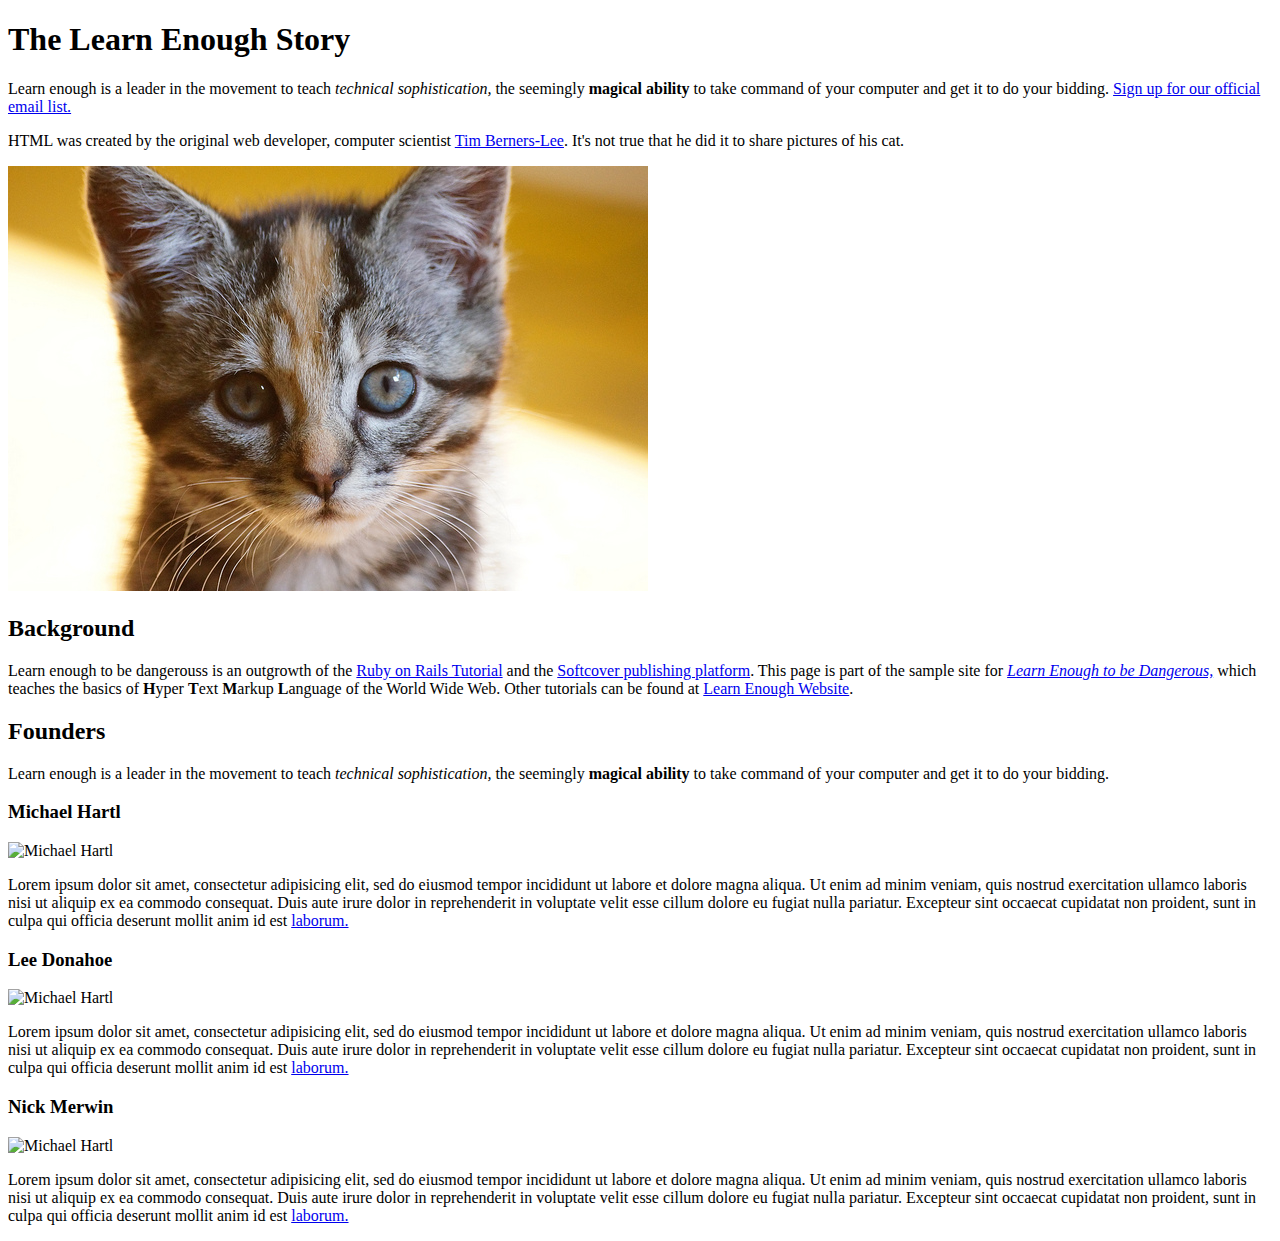
==== index.html @ 212642f7 "Added content/images2" ====
<!DOCTYPE html>
<html lang="en" dir="ltr">
  <head>
    <meta charset="utf-8">
    <title>Learn Enough to Be Dangerous</title>
  </head>
  <body>
    <h1>The Learn Enough Story</h1>

      <p>
        Learn enough is a leader in the movement to teach <em>technical sophistication,</em> the seemingly <strong>magical ability</strong> to take command of your computer and get it to do your bidding. <a href="https://www.facebook.com">Sign up for our official email list. </a>
      </p>

      <p>
        HTML was created by the original web developer, computer scientist <a href="https://en.wikipedia.org" target="_blank">Tim Berners-Lee</a>. It's not true that he did it to share pictures of his cat.
      </p>

      <img src="images/kitten.jpg" alt="An adorable kitten">

    <h2>Background</h2>

      <p>
        Learn enough to be dangerouss is an outgrowth of the <a href="https://www.learnenough.com/ruby">Ruby on Rails Tutorial</a> and the <a href="https://www.learnenough.com/socftcover">Softcover publishing platform</a>. This page is part of the sample site for <a href="https://www.learnenough.com/html-tutorial"><em>Learn Enough to be Dangerous,</em></a> which teaches the basics of <strong>H</strong>yper <strong>T</strong>ext <strong>M</strong>arkup <strong>L</strong>anguage of the World Wide Web. Other tutorials can be found at <a href="https://www.learnenough.com/html-tutorial">Learn Enough Website</a>.
      </p>

    <h2>Founders</h2>

      <p>
        Learn enough is a leader in the movement to teach <em>technical sophistication,</em> the seemingly <strong>magical ability</strong> to take command of your computer and get it to do your bidding.
      </p>

    <h3>Michael Hartl</h3>

    <img src="https://gravatar.com/avatar/ffda7d145b83c4b118f982401f962ca6?s=150"
         alt="Michael Hartl">

      <p>
        Lorem ipsum dolor sit amet, consectetur adipisicing elit, sed do eiusmod tempor incididunt ut labore et dolore magna aliqua. Ut enim ad minim veniam, quis nostrud exercitation ullamco laboris nisi ut aliquip ex ea commodo consequat. Duis aute irure dolor in reprehenderit in voluptate velit esse cillum dolore eu fugiat nulla pariatur. Excepteur sint occaecat cupidatat non proident, sunt in culpa qui officia deserunt mollit anim id est <a href="https://twitter.com/james" target="_blank" rel="noopener">laborum.</a>
      </p>

    <h3>Lee Donahoe</h3>

    <img src="https://gravatar.com/avatar/ffda7d145b83c4b118f982401f962ca6?s=150"
         alt="Michael Hartl">

      <p>
        Lorem ipsum dolor sit amet, consectetur adipisicing elit, sed do eiusmod tempor incididunt ut labore et dolore magna aliqua. Ut enim ad minim veniam, quis nostrud exercitation ullamco laboris nisi ut aliquip ex ea commodo consequat. Duis aute irure dolor in reprehenderit in voluptate velit esse cillum dolore eu fugiat nulla pariatur. Excepteur sint occaecat cupidatat non proident, sunt in culpa qui officia deserunt mollit anim id est <a href="https://twitter.com/Nick">laborum.</a>
      </p>

    <h3>Nick Merwin</h3>

    <img src="https://gravatar.com/avatar/ffda7d145b83c4b118f982401f962ca6?s=150"
         alt="Michael Hartl">

      <p>
        Lorem ipsum dolor sit amet, consectetur adipisicing elit, sed do eiusmod tempor incididunt ut labore et dolore magna aliqua. Ut enim ad minim veniam, quis nostrud exercitation ullamco laboris nisi ut aliquip ex ea commodo consequat. Duis aute irure dolor in reprehenderit in voluptate velit esse cillum dolore eu fugiat nulla pariatur. Excepteur sint occaecat cupidatat non proident, sunt in culpa qui officia deserunt mollit anim id est <a href="https://twitter.com/Lee">laborum.</a>
      </p>

  </body>

</html>
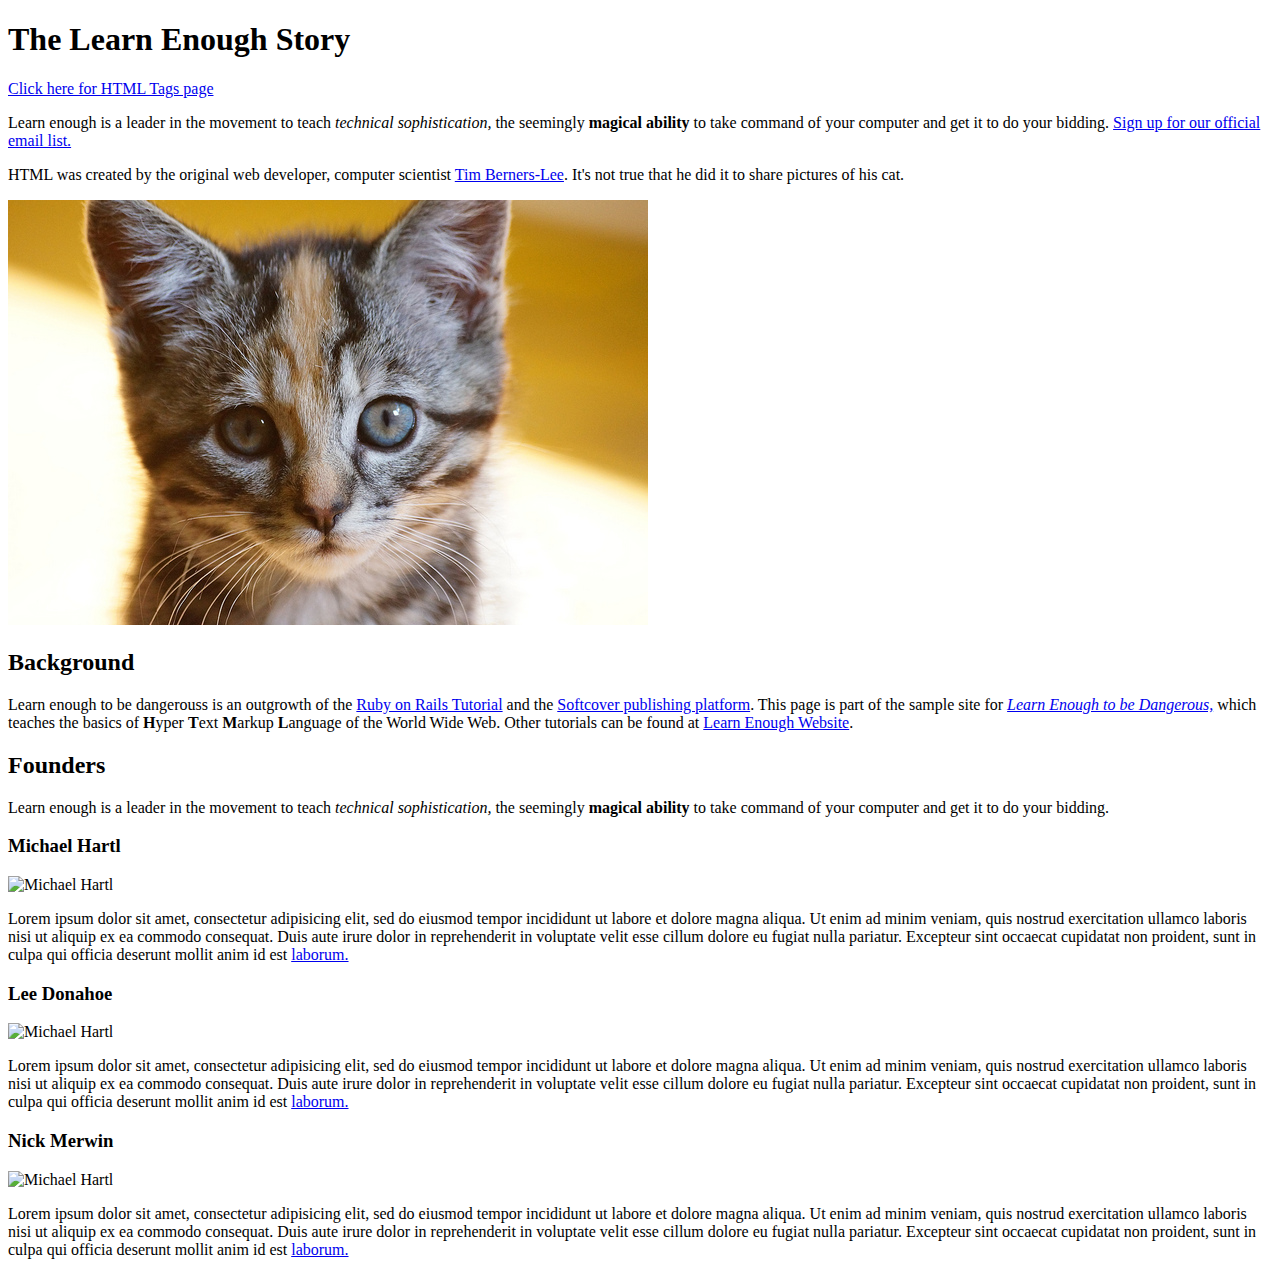
==== commit 0a80555b: "added link to index page" ====
--- a/index.html
+++ b/index.html
@@ -6,6 +6,7 @@
   </head>
   <body>
     <h1>The Learn Enough Story</h1>
+      <p><a href="https://movewithjames.github.io/sample_website/tags.html">Click here for HTML Tags page</a></p>
 
       <p>
         Learn enough is a leader in the movement to teach <em>technical sophistication,</em> the seemingly <strong>magical ability</strong> to take command of your computer and get it to do your bidding. <a href="https://www.facebook.com">Sign up for our official email list. </a>
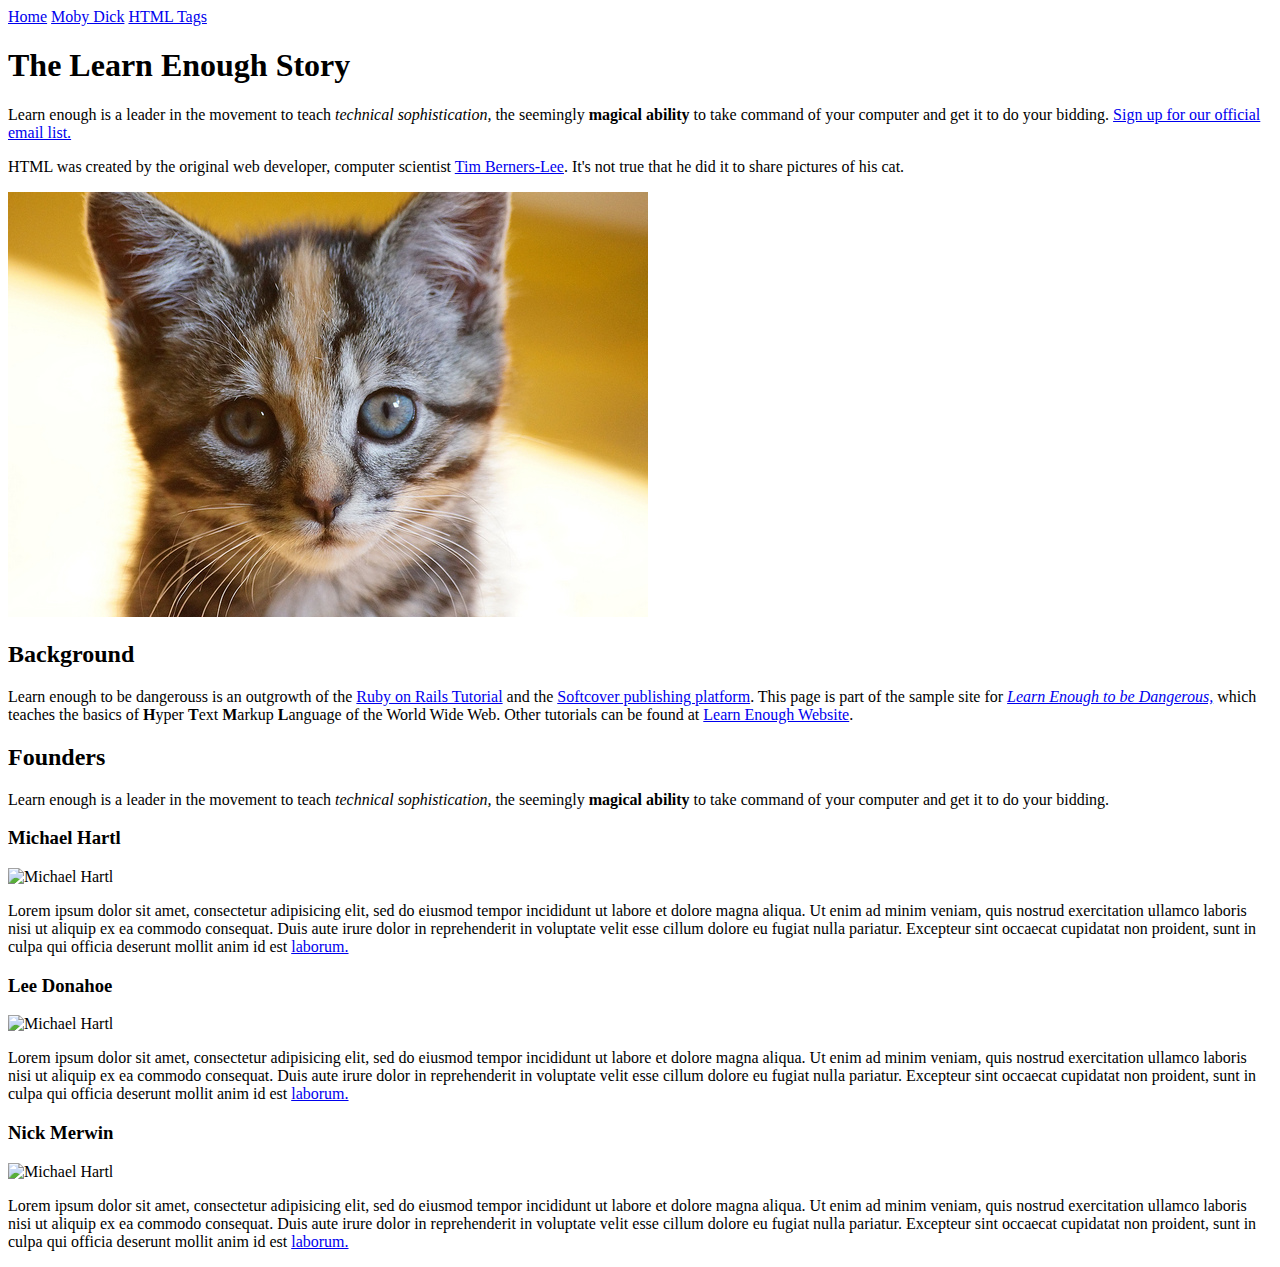
==== commit 28450c96: "menu and moby dick and html tags" ====
--- a/index.html
+++ b/index.html
@@ -1,13 +1,20 @@
 <!DOCTYPE html>
 <html lang="en" dir="ltr">
   <head>
+    <title>Learn Enough to Be Dangerous</title>
     <meta charset="utf-8">
-    <title>Learn Enough to Be Dangerous</title>
   </head>
   <body>
+
+    <div>
+      <a href="index.html">Home</a>
+      <a href="moby_dick.html">Moby Dick</a>
+      <a href="tags.html">HTML Tags</a>
+    </div>
+
+
     <h1>The Learn Enough Story</h1>
-      <p><a href="https://movewithjames.github.io/sample_website/tags.html">Click here for HTML Tags page</a></p>
-
+    
       <p>
         Learn enough is a leader in the movement to teach <em>technical sophistication,</em> the seemingly <strong>magical ability</strong> to take command of your computer and get it to do your bidding. <a href="https://www.facebook.com">Sign up for our official email list. </a>
       </p>
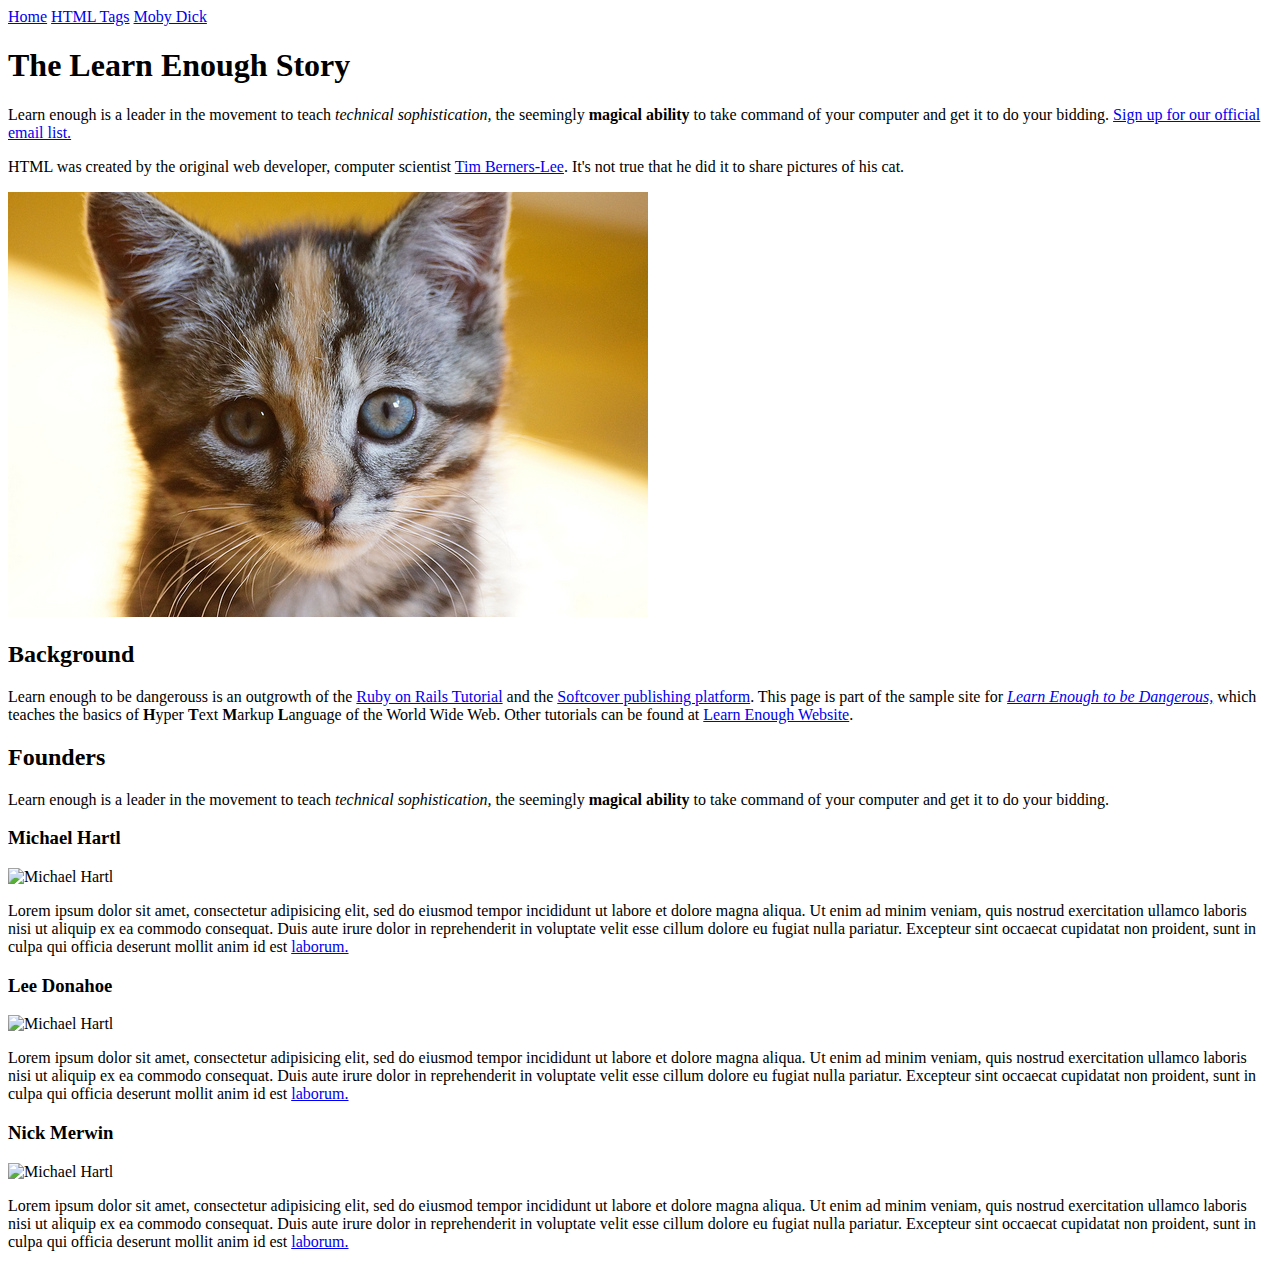
==== commit 86239cec: "Menu order" ====
--- a/index.html
+++ b/index.html
@@ -8,13 +8,13 @@
 
     <div>
       <a href="index.html">Home</a>
+      <a href="tags.html">HTML Tags</a>
       <a href="moby_dick.html">Moby Dick</a>
-      <a href="tags.html">HTML Tags</a>
     </div>
 
 
     <h1>The Learn Enough Story</h1>
-    
+
       <p>
         Learn enough is a leader in the movement to teach <em>technical sophistication,</em> the seemingly <strong>magical ability</strong> to take command of your computer and get it to do your bidding. <a href="https://www.facebook.com">Sign up for our official email list. </a>
       </p>
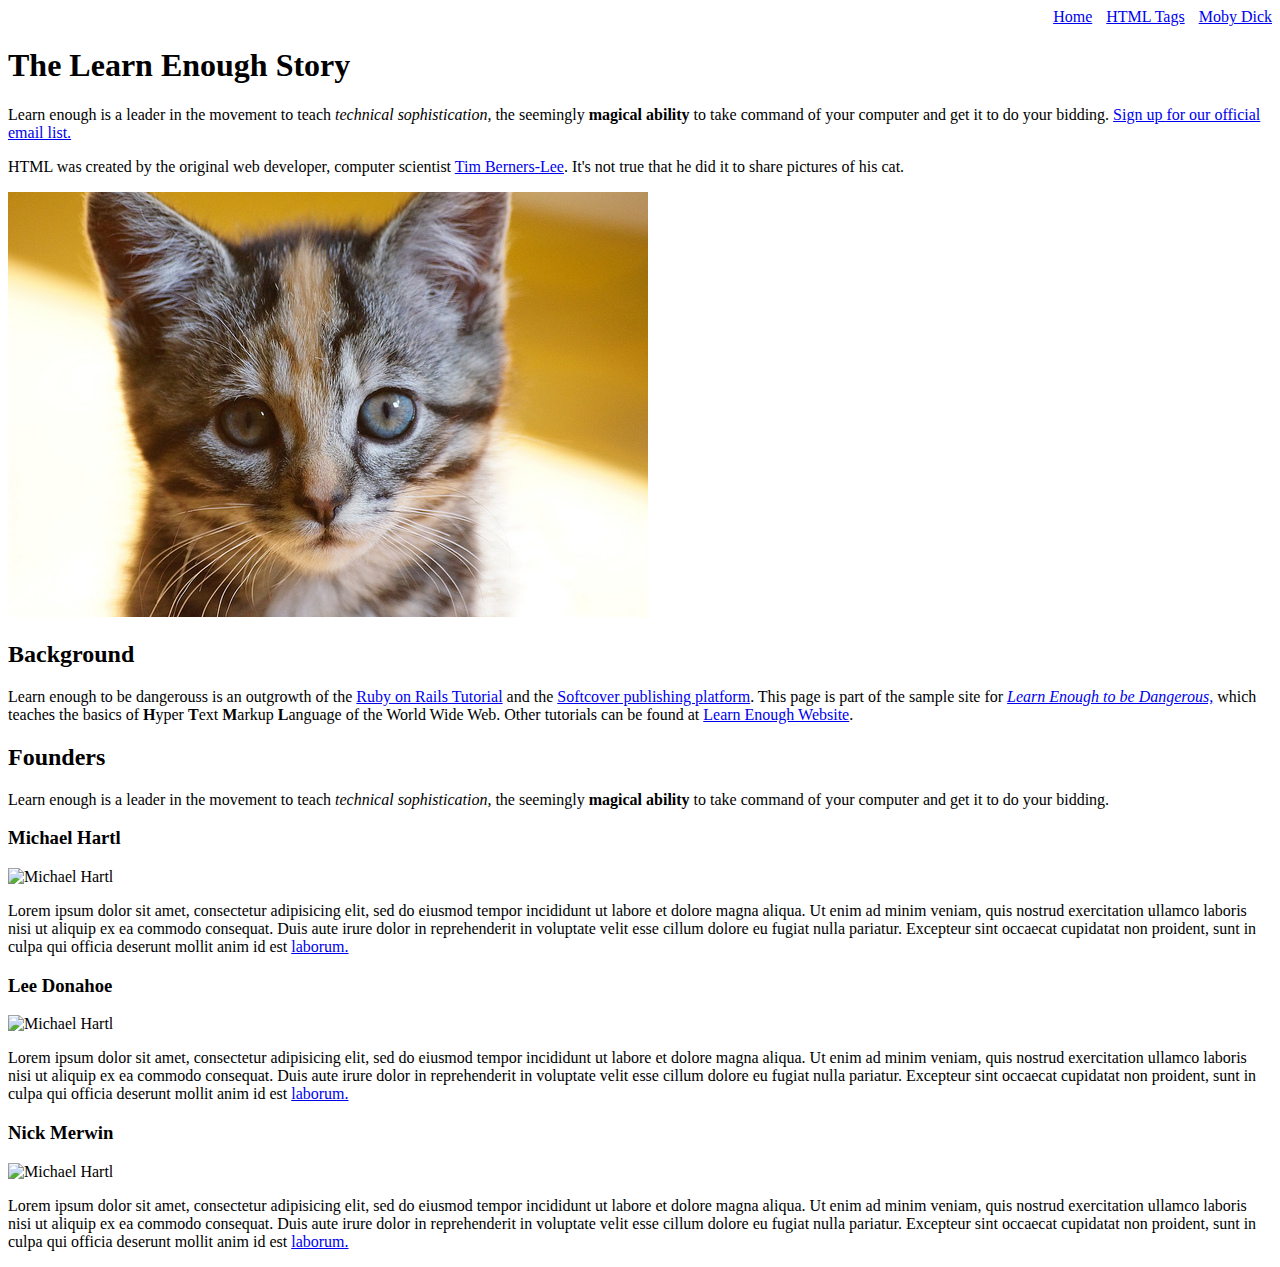
==== commit 5db5d250: "menu, moby" ====
--- a/index.html
+++ b/index.html
@@ -6,10 +6,10 @@
   </head>
   <body>
 
-    <div>
+    <div style="text-align: right;">
       <a href="index.html">Home</a>
-      <a href="tags.html">HTML Tags</a>
-      <a href="moby_dick.html">Moby Dick</a>
+      <a href="tags.html" style="margin: 0 0 0 10px">HTML Tags</a>
+      <a href="moby_dick.html" style="margin: 0 0 0 10px">Moby Dick</a>
     </div>
 
 
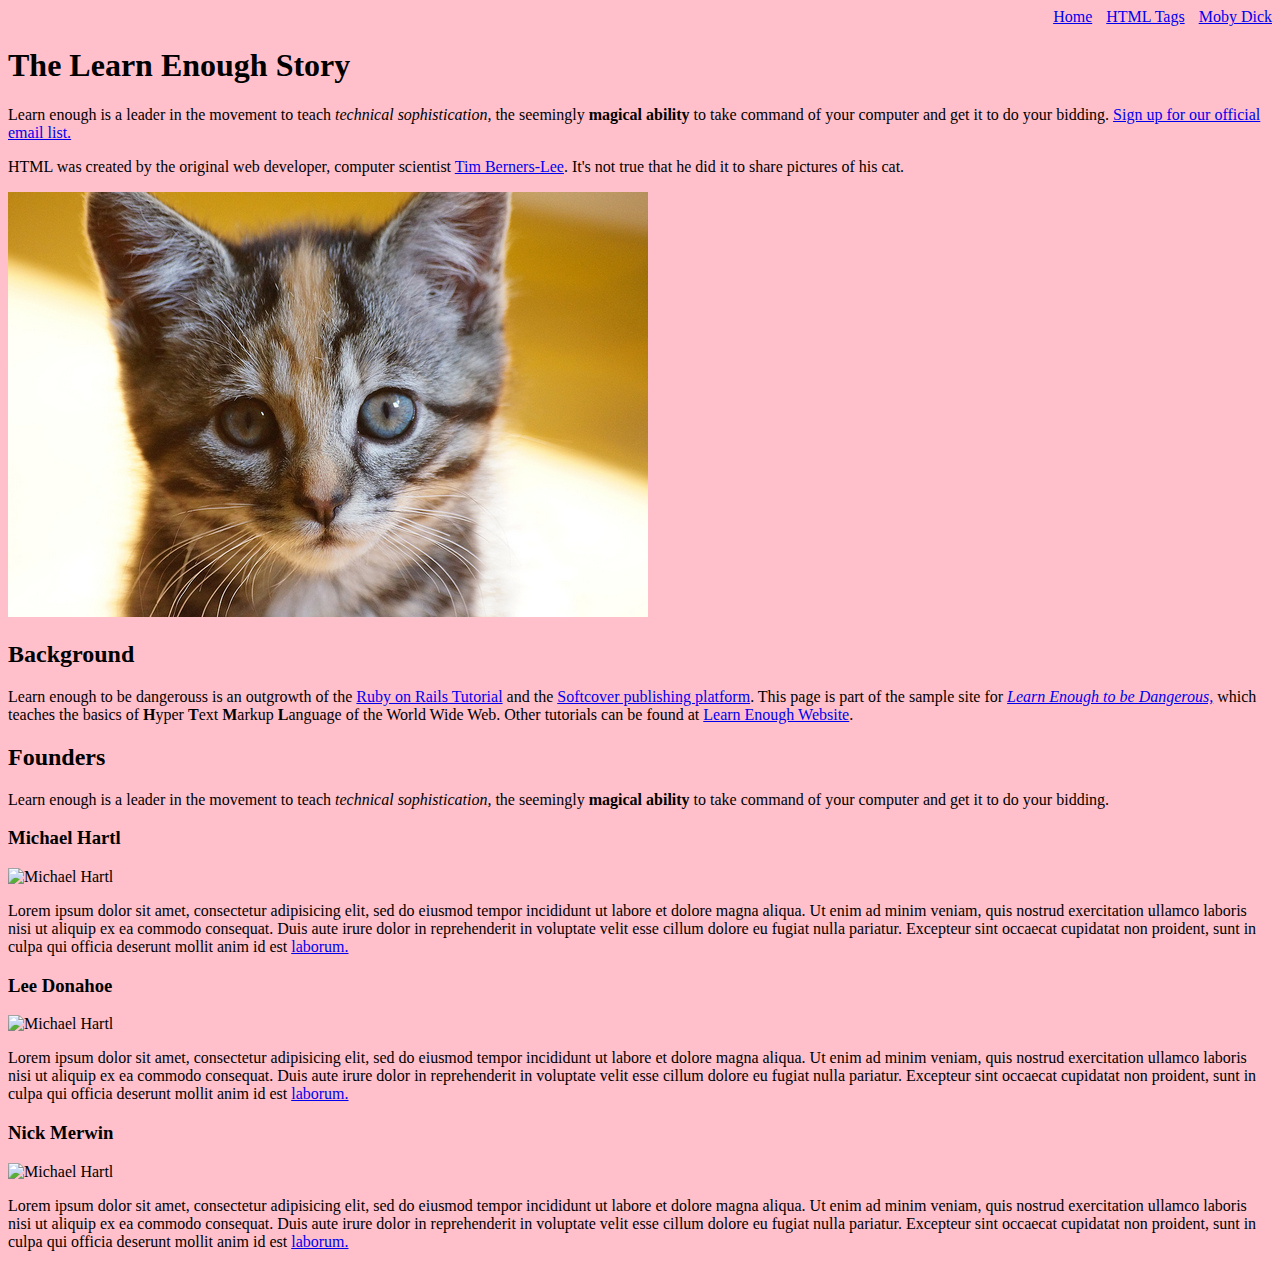
==== commit 093e186e: "background color" ====
--- a/index.html
+++ b/index.html
@@ -4,7 +4,7 @@
     <title>Learn Enough to Be Dangerous</title>
     <meta charset="utf-8">
   </head>
-  <body>
+  <body style="background-color: pink">
 
     <div style="text-align: right;">
       <a href="index.html">Home</a>
